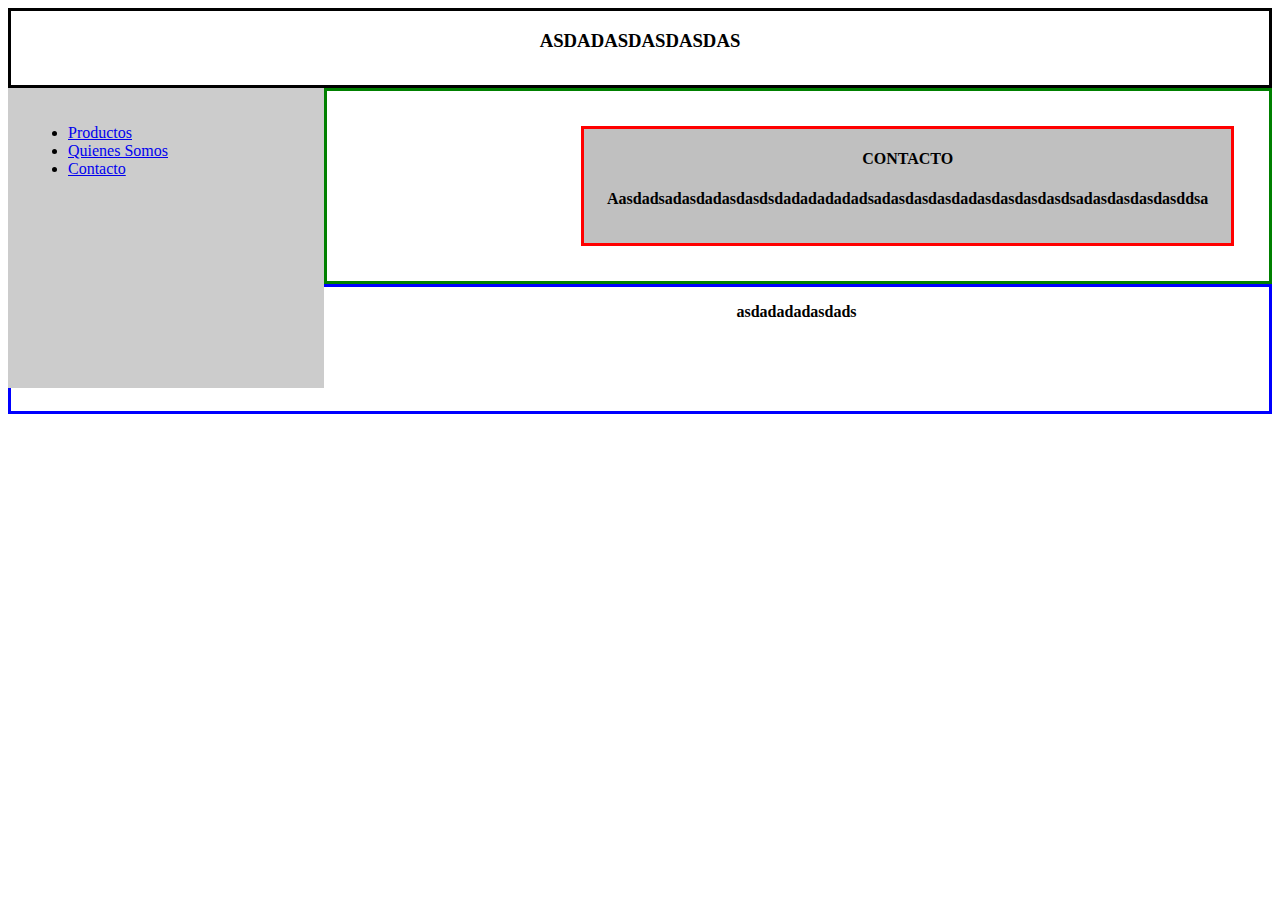
==== contacto.html @ bdb452fe "enlaces" ====
<!DOCTYPE html>
<html lang="en">
<head>
    
    <meta charset="UTF-8">
    <meta name="viewport" content="width=device-width, initial-scale=1.0">
    <title>Document</title>
    <link rel="stylesheet" href="css/estilo.css">
</head>
<body>
    <header class="header1">
        <h3>ASDADASDASDASDAS</h3>
    </header>
    <nav>
        <ul>
            <li><a href="productos.html">Productos</a></li>
            <li><a href="somos.html">Quienes Somos</a></li>
            <li><a href="contacto.html">Contacto</a></li>
          </ul>
    </nav>
    <article class="article1">

        <section class="section1">
            <h4>CONTACTO</h4>
            <P>Aasdadsadasdadasdasdsdadadadadadsadasdasdasdadasdasdasdasdsadasdasdasdasddsa</P>
        </section>

        </section>
    </article>
    <footer class="footer1"><P>asdadadadasdads</P></footer>

</body>
</html>
---- css/estilo.css ----
* {
    box-sizing: border-box;
  }
  

.imagen-worms {
    height: 50px;
    width: 300px;
    align-content: center;
}
.container {
    text-align: center;
    background: red;
    border: green 5px solid;
}
p {
    font-weight: bold;
}
#barra {
    background: blue;
    width: 100%;
    height: 10px;
}
.header1 {
    border: black 3px solid;
    width: 100%;
    height: 80px;
    text-align: center;
}
.article1 {
    overflow:auto; /*el borde se ajusta al contenido automaticamente*/
    border: green 3px solid;
    text-align: center;
    padding: 30px;
    
}
.section1 {
    float: right;
    border: red 3px solid;
    background-color: silver;
    width: 74%;
    height: 120px;
    margin: 5px;
    /*clear:left;*/
    
    /*text-align: center;*/
   /* padding-top: 5%;*/
}
.footer1 {
    border: blue 3px solid;
    width: 100%;
    height: 130px;
    text-align: center;
}

/*asdadadsd*/

nav {
    float: left;
    width: 25%;
    height: 300px; /* only for demonstration, should be removed */
    background: #ccc;
    padding: 20px;
  }
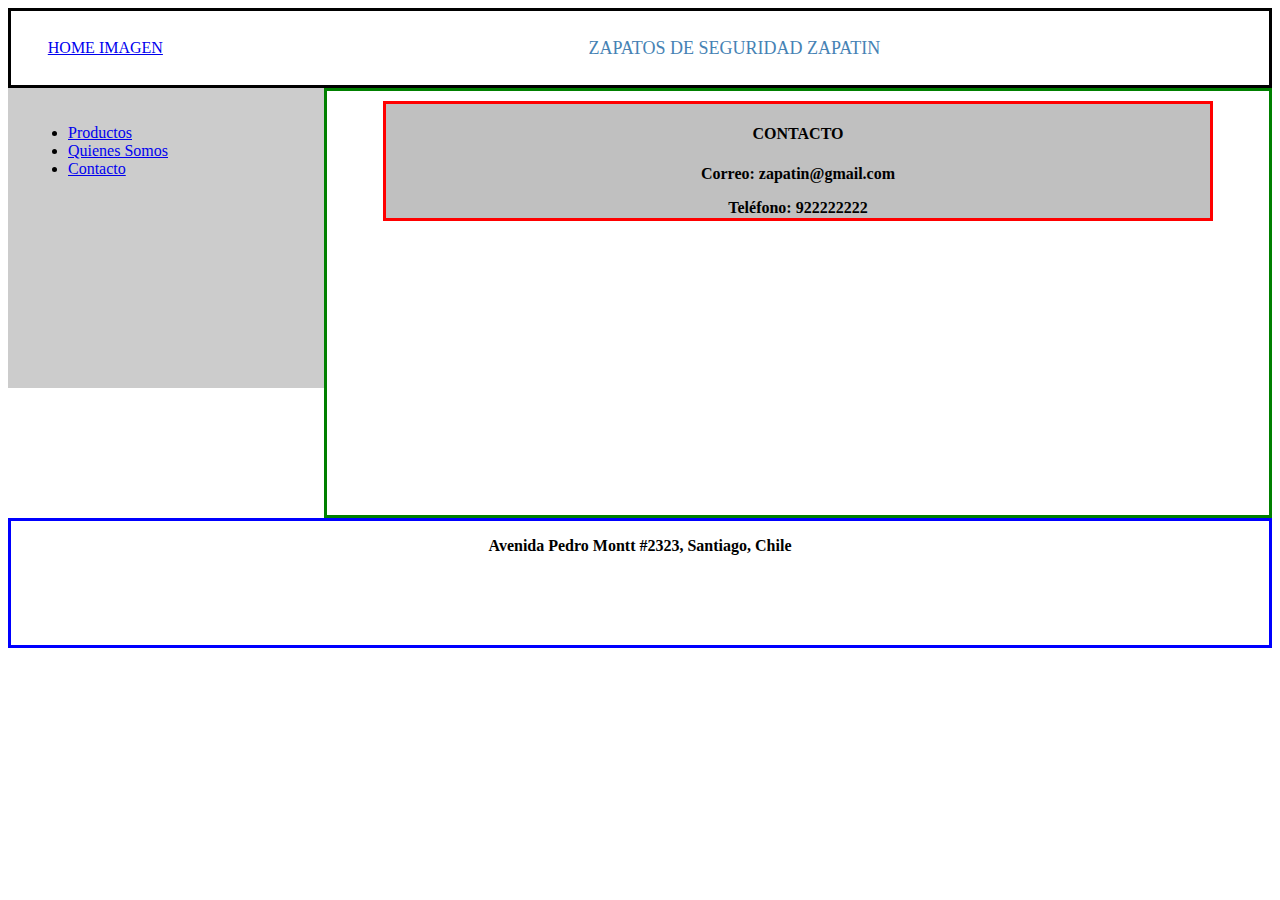
==== commit a0125a98: "creación nombre pagina y productos" ====
--- a/contacto.html
+++ b/contacto.html
@@ -9,7 +9,8 @@
 </head>
 <body>
     <header class="header1">
-        <h3>ASDADASDASDASDAS</h3>
+        <div class="inicio1"><a href="index.html">HOME IMAGEN</a></div>
+        <div class="titulo1">ZAPATOS DE SEGURIDAD ZAPATIN</div>        
     </header>
     <nav>
         <ul>
@@ -22,12 +23,13 @@
 
         <section class="section1">
             <h4>CONTACTO</h4>
-            <P>Aasdadsadasdadasdasdsdadadadadadsadasdasdasdadasdasdasdasdsadasdasdasdasddsa</P>
+            <P>Correo: zapatin@gmail.com</P>
+            <p>Teléfono: 922222222</p>
         </section>
 
         </section>
     </article>
-    <footer class="footer1"><P>asdadadadasdads</P></footer>
+    <footer class="footer1"><p>Avenida Pedro Montt #2323, Santiago, Chile</p></footer>
 
 </body>
 </html>--- a/css/estilo.css
+++ b/css/estilo.css
@@ -22,25 +22,45 @@
     height: 10px;
 }
 .header1 {
+    float:left;
     border: black 3px solid;
     width: 100%;
     height: 80px;
-    text-align: center;
+    display: flex;
+    align-items: center;
+    justify-content: center;
+   
+    
 }
 .article1 {
-    overflow:auto; /*el borde se ajusta al contenido automaticamente*/
+    /*overflow:auto; /*el borde se ajusta al contenido automaticamente*/
+    height: 430px;
+    float: left;
+    width: 75%;
     border: green 3px solid;
     text-align: center;
-    padding: 30px;
+    padding: 10px;
     
 }
 .section1 {
-    float: right;
+ 
     border: red 3px solid;
     background-color: silver;
-    width: 74%;
+    width: 90%;
     height: 120px;
-    margin: 5px;
+    margin: 0 auto;    
+    /*clear:left;*/
+    
+    /*text-align: center;*/
+   /* padding-top: 5%;*/
+}
+.section2 {
+ 
+    border: red 3px solid;
+    background-color: silver;
+    width: 90%;
+    height: 220px;
+    margin: 0 auto;    
     /*clear:left;*/
     
     /*text-align: center;*/
@@ -51,6 +71,7 @@
     width: 100%;
     height: 130px;
     text-align: center;
+    float: left;
 }
 
 /*asdadadsd*/
@@ -62,3 +83,19 @@
     background: #ccc;
     padding: 20px;
   }
+
+.titulo1 {
+    color: steelblue;
+    font-size: large;
+    position: relative;
+    width: 85%;
+    text-align: center;
+
+}
+.inicio1 {
+    
+    width: 15%;
+    text-align: center;
+
+
+}
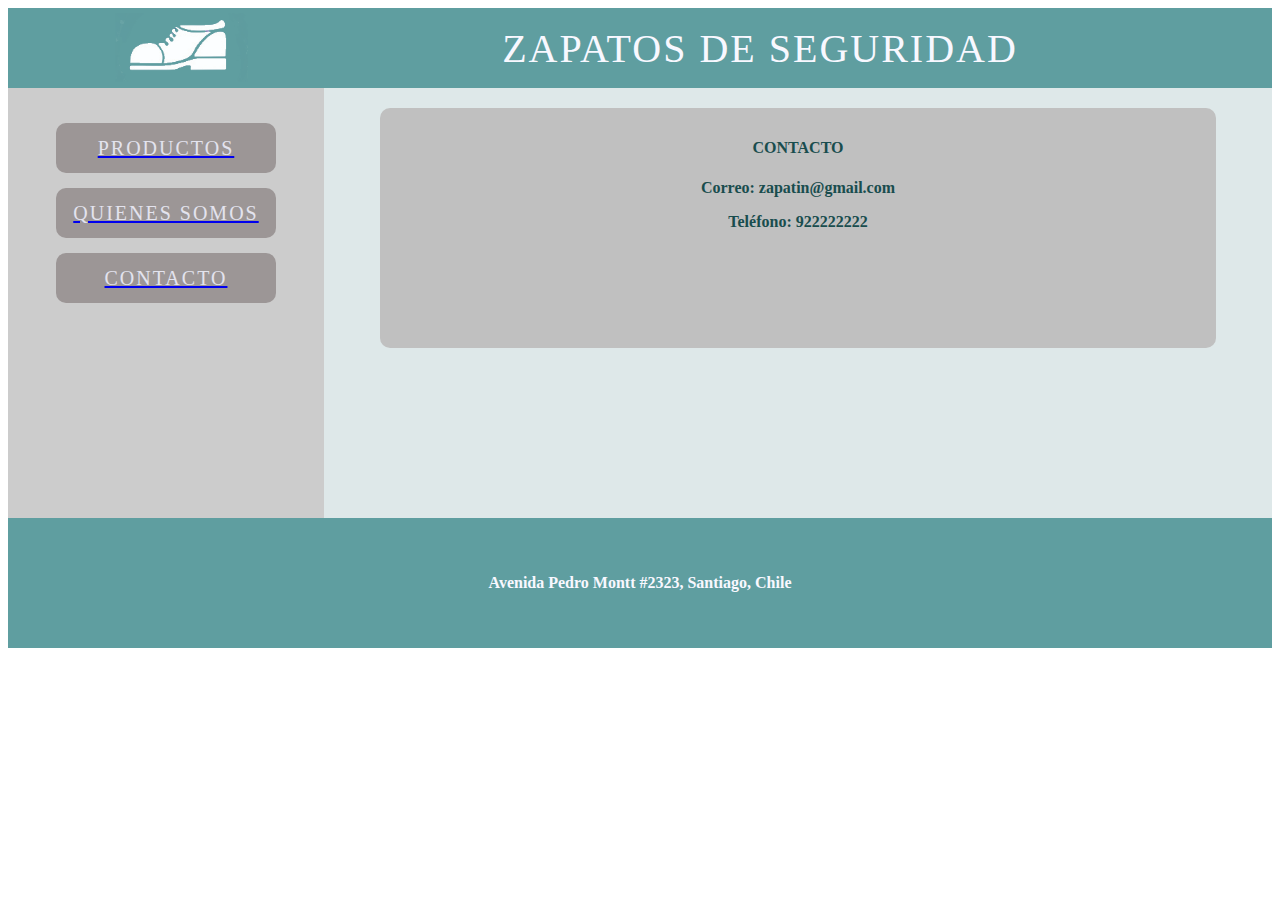
==== commit 516b3fee: "Cambio de colores background" ====
--- a/contacto.html
+++ b/contacto.html
@@ -9,19 +9,18 @@
 </head>
 <body>
     <header class="header1">
-        <div class="inicio1"><a href="index.html">HOME IMAGEN</a></div>
-        <div class="titulo1">ZAPATOS DE SEGURIDAD ZAPATIN</div>        
+        <a href="index.html"><div class="logo1"><img src="logo.png" alt="Logo" style="max-width: 100%;"></div></a>
+        <div class="titulo1">ZAPATOS DE SEGURIDAD </div>        
     </header>
-    <nav>
-        <ul>
-            <li><a href="productos.html">Productos</a></li>
-            <li><a href="somos.html">Quienes Somos</a></li>
-            <li><a href="contacto.html">Contacto</a></li>
-          </ul>
+    <nav>        
+        <a href="productos.html"><div class="boton1">PRODUCTOS</div></a>
+        <a href="somos.html"><div class="boton1">QUIENES SOMOS</div></a>
+        <a href="contacto.html"><div class="boton1">CONTACTO</div></a>
+      
     </nav>
     <article class="article1">
 
-        <section class="section1">
+        <section class="section2">
             <h4>CONTACTO</h4>
             <P>Correo: zapatin@gmail.com</P>
             <p>Teléfono: 922222222</p>
--- a/css/estilo.css
+++ b/css/estilo.css
@@ -23,7 +23,8 @@
 }
 .header1 {
     float:left;
-    border: black 3px solid;
+    background-color: cadetblue;
+    opacity: ;
     width: 100%;
     height: 80px;
     display: flex;
@@ -37,18 +38,20 @@
     height: 430px;
     float: left;
     width: 75%;
-    border: green 3px solid;
+    background-color: #dee8e9;
     text-align: center;
     padding: 10px;
     
 }
 .section1 {
  
-    border: red 3px solid;
     background-color: silver;
+    border-radius: 10px;
+    color: rgb(25, 77, 78);
     width: 90%;
     height: 120px;
-    margin: 0 auto;    
+    margin: 10px auto;    
+    padding: 10px;
     /*clear:left;*/
     
     /*text-align: center;*/
@@ -56,22 +59,28 @@
 }
 .section2 {
  
-    border: red 3px solid;
+    border-radius: 10px;
     background-color: silver;
+    color: rgb(25, 77, 78);
     width: 90%;
-    height: 220px;
-    margin: 0 auto;    
+    height: 240px;
+    margin: 10px auto;    
+    padding: 10px;  
     /*clear:left;*/
     
     /*text-align: center;*/
    /* padding-top: 5%;*/
 }
 .footer1 {
-    border: blue 3px solid;
+    background-color: cadetblue;
+    color: ghostwhite;
     width: 100%;
     height: 130px;
     text-align: center;
     float: left;
+    display: flex;
+    align-items: center;
+    justify-content: center;
 }
 
 /*asdadadsd*/
@@ -79,14 +88,19 @@
 nav {
     float: left;
     width: 25%;
-    height: 300px; /* only for demonstration, should be removed */
+    height: 430px; /* only for demonstration, should be removed */
     background: #ccc;
     padding: 20px;
+    margin: 0 auto;
+    
   }
 
 .titulo1 {
-    color: steelblue;
-    font-size: large;
+    color: ghostwhite;
+    font-family: fantasy;
+    font-style: normal;
+    font-size: 40px;
+    letter-spacing: 2px;
     position: relative;
     width: 85%;
     text-align: center;
@@ -99,3 +113,26 @@
 
 
 }
+.boton1 {
+    background-color: rgb(156, 150, 150);
+    border-radius: 10px;
+    font-family: fantasy;
+    font-style: normal;
+    letter-spacing: 2px;
+    font-size: 20px;
+    color: rgb(227, 227, 238);
+    height: 50px;
+    width: 80%;
+    margin: 15px auto;
+    text-align: center;
+    display: flex;
+    justify-content: center;
+    align-items: center;
+    
+}
+.logo1 {
+    width: 140px;
+    height: 80px;
+    object-fit: cover;
+    margin-left: 100px;
+}
